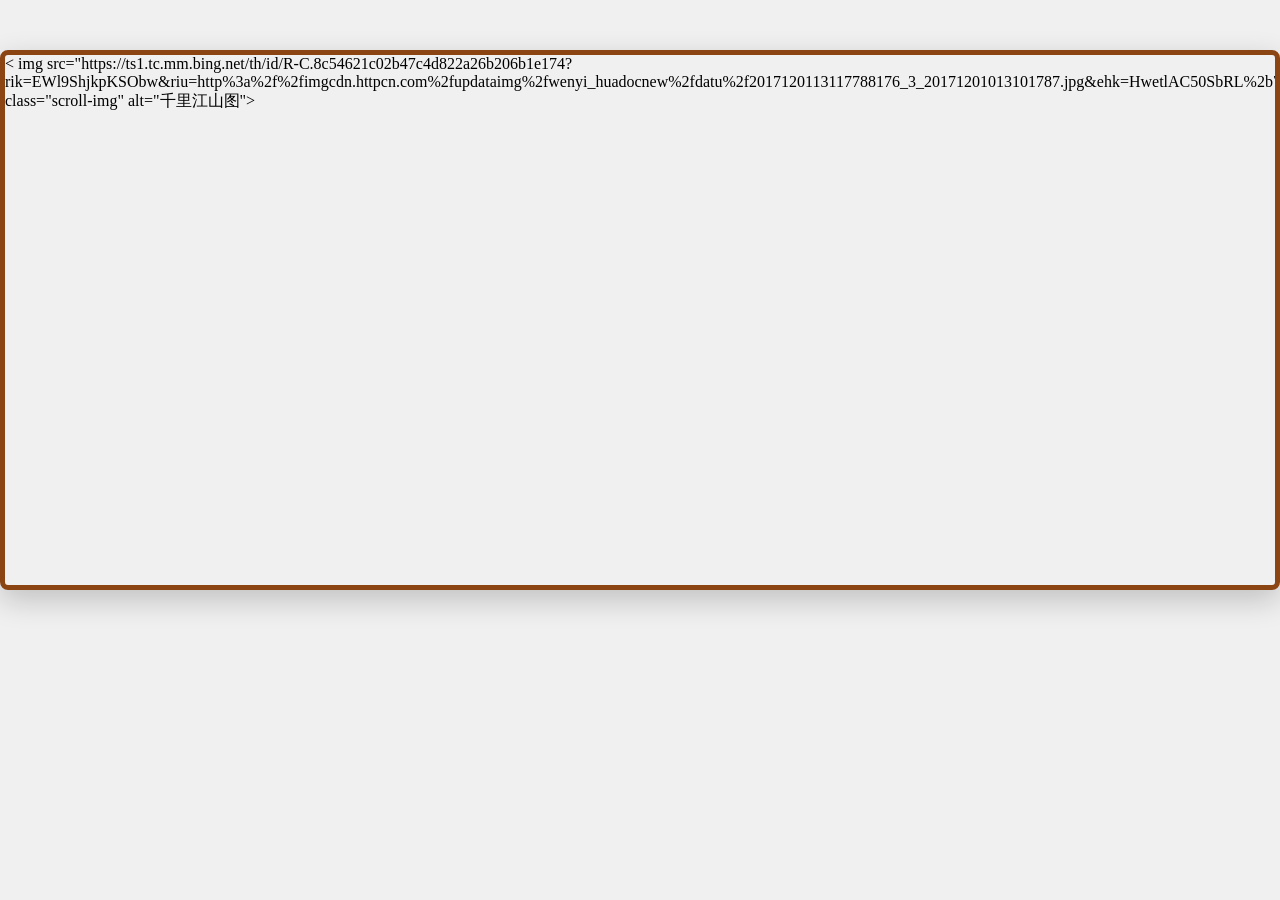
==== q.html @ 39f284fe "Update q.html" ====
<!DOCTYPE html>
<html lang="zh-CN">
<head>
    <meta charset="UTF-8">
    <title>千里江山图滚动动画</title>
    <style>
        * {
            margin: 0;
            padding: 0;
            box-sizing: border-box;
        }
        /* 去掉 flex 居中，让盒子占满宽度 */
        body {
            min-height: 100vh;
            background-color: #f0f0f0;
            padding: 50px 0; /* 只保留上下间距，去掉左右留白 */
        }
        .scroll-box {
            width: 100vw; /* 占满屏幕宽度 */
            height: 60vh;
            overflow: hidden;
            border: 5px solid #8b4513;
            border-radius: 8px;
            position: relative;
            box-shadow: 0 10px 30px rgba(0,0,0,0.2);
        }
        .scroll-img {
            width: 100%; /* 让图片水平铺满盒子，不再只限制高度 */
            height: 100%;
            position: absolute;
            left: 0;
            top: 0;
            animation: scroll 80s linear infinite;
        }
        @keyframes scroll {
            0% { left: 0; }
            100% { left: -100%; } /* 用百分比滚动，适配任意图片宽度 */
        }
    </style>
</head>
<body>
    <div class="scroll-box">
        < img src="https://ts1.tc.mm.bing.net/th/id/R-C.8c54621c02b47c4d822a26b206b1e174?rik=EWl9ShjkpKSObw&riu=http%3a%2f%2fimgcdn.httpcn.com%2fupdataimg%2fwenyi_huadocnew%2fdatu%2f2017120113117788176_3_20171201013101787.jpg&ehk=HwetlAC50SbRL%2b7LomAh%2f2lZC%2bZjKMkCvZrejGx%2boLE%3d&risl=&pid=ImgRaw&r=0" class="scroll-img" alt="千里江山图">
    </div>
</body>
</html>
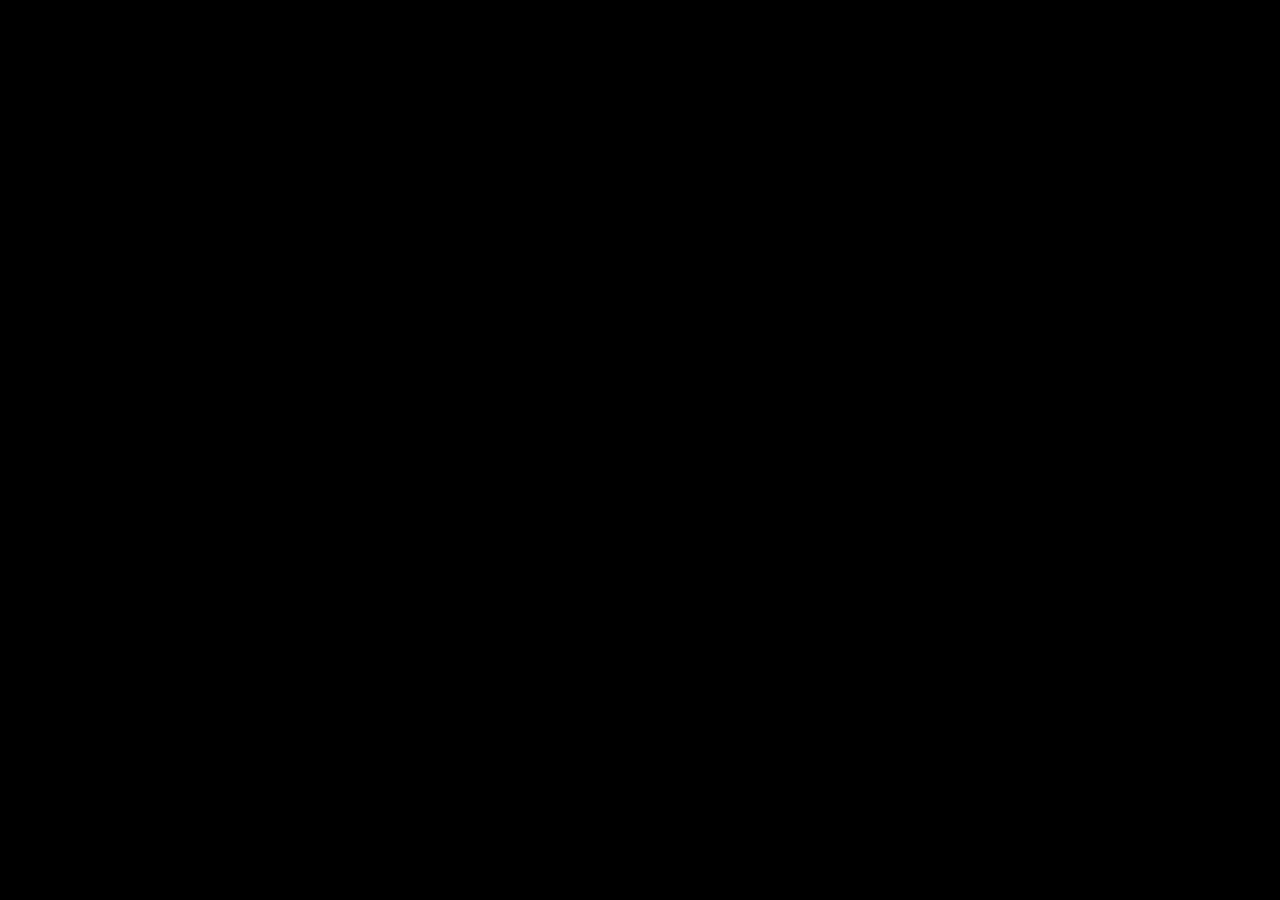
==== commit 4e7d8d17: "Update q.html" ====
--- a/q.html
+++ b/q.html
@@ -2,45 +2,34 @@
 <html lang="zh-CN">
 <head>
     <meta charset="UTF-8">
-    <title>千里江山图滚动动画</title>
+    <meta name="viewport" content="width=device-width, initial-scale=1.0">
+    <title>千里江山图 纵向流动</title>
     <style>
         * {
             margin: 0;
             padding: 0;
             box-sizing: border-box;
         }
-        /* 去掉 flex 居中，让盒子占满宽度 */
         body {
             min-height: 100vh;
-            background-color: #f0f0f0;
-            padding: 50px 0; /* 只保留上下间距，去掉左右留白 */
+            background: #000;
+            overflow: hidden;
         }
-        .scroll-box {
-            width: 100vw; /* 占满屏幕宽度 */
-            height: 60vh;
-            overflow: hidden;
-            border: 5px solid #8b4513;
-            border-radius: 8px;
-            position: relative;
-            box-shadow: 0 10px 30px rgba(0,0,0,0.2);
+        .scroll-banner {
+            width: 100vw;
+            height: 100vh;
+            /* 用国内稳定可访问的千里江山图竖版链接 */
+            background: url("https://img1.baidu.com/it/u=2747330779,2275763028&fm=26&fmt=auto&app=138&f=JPEG?w=960&h=3989") repeat-y;
+            background-size: 100% auto;
+            animation: scrollMove 90s linear infinite;
         }
-        .scroll-img {
-            width: 100%; /* 让图片水平铺满盒子，不再只限制高度 */
-            height: 100%;
-            position: absolute;
-            left: 0;
-            top: 0;
-            animation: scroll 80s linear infinite;
-        }
-        @keyframes scroll {
-            0% { left: 0; }
-            100% { left: -100%; } /* 用百分比滚动，适配任意图片宽度 */
+        @keyframes scrollMove {
+            0% { background-position: center 0; }
+            100% { background-position: center -100%; }
         }
     </style>
 </head>
 <body>
-    <div class="scroll-box">
-        < img src="https://ts1.tc.mm.bing.net/th/id/R-C.8c54621c02b47c4d822a26b206b1e174?rik=EWl9ShjkpKSObw&riu=http%3a%2f%2fimgcdn.httpcn.com%2fupdataimg%2fwenyi_huadocnew%2fdatu%2f2017120113117788176_3_20171201013101787.jpg&ehk=HwetlAC50SbRL%2b7LomAh%2f2lZC%2bZjKMkCvZrejGx%2boLE%3d&risl=&pid=ImgRaw&r=0" class="scroll-img" alt="千里江山图">
-    </div>
+    <div class="scroll-banner"></div>
 </body>
 </html>
